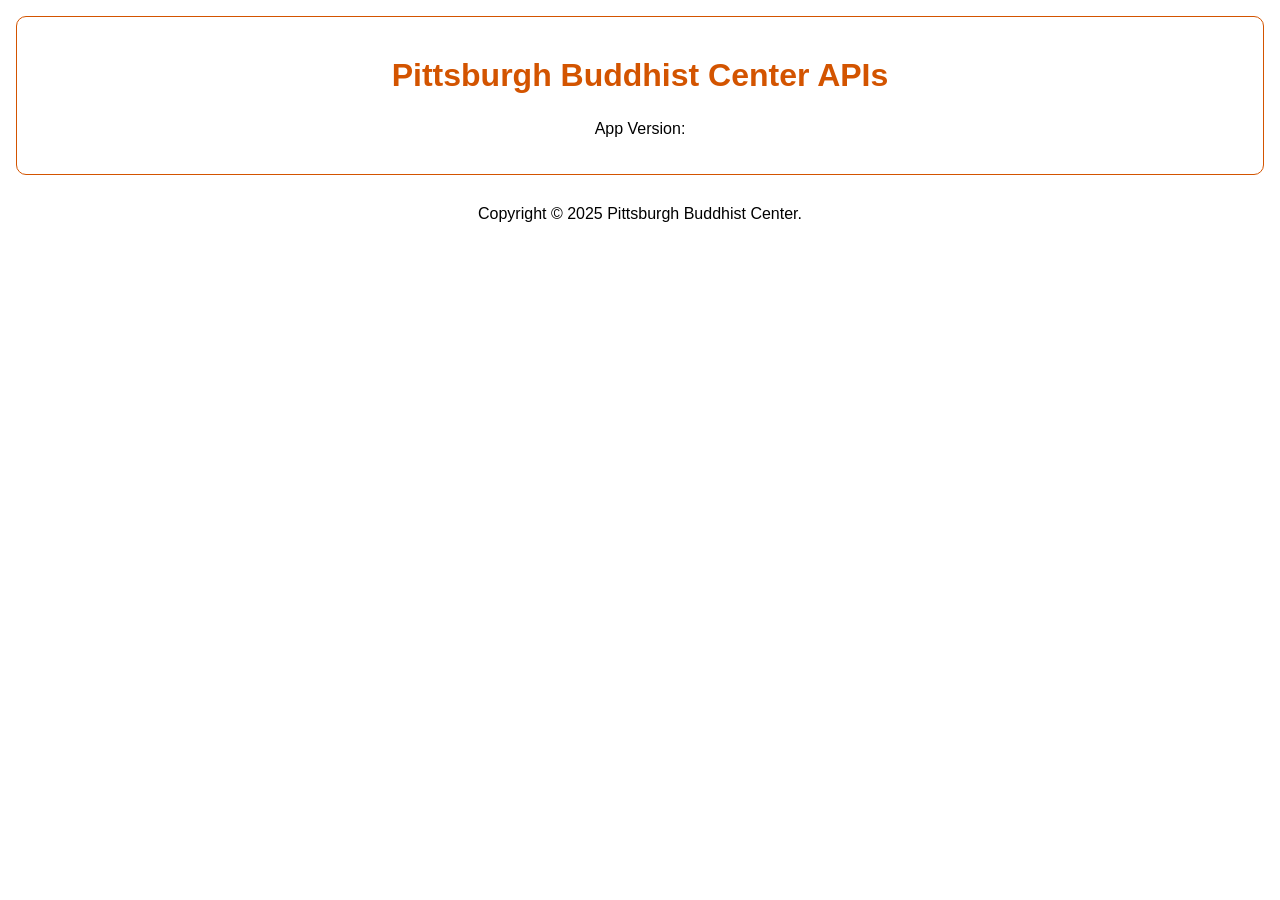
==== pbc-api/src/main/resources/templates/index.html @ c3489b3d "Create starter controller and small UI for index view" ====
<html xmlns:th="http://www.w3.org/1999/xhtml">
    <head>
        <meta charset='utf-8'>
        <meta name='viewport' content='width=device-width'>
        <link th:href="@{/css/styles.css}" rel="stylesheet" />
        <link rel="stylesheet" type="text/css" href="../static/css/styles.css">
        <title>Home</title>
    </head>
    <body>
        <div class="content">
            <h1>Pittsburgh Buddhist Center APIs</h1>
            <div class="content-center" style="height: 10px">
                <p>App Version: <span th:text="${appVersion}"></span></p>
            </div>
        </div>
        <div class="footer-content">
            <p class="footer-para">Copyright © 2025 Pittsburgh Buddhist Center.</p>
        </div>
    </body>
</html>
---- pbc-api/src/main/resources/static/css/styles.css ----
body {
  font-family: 'Verdana', sans-serif;
  margin: 0;
  padding: 1em;
}

h1 {
  text-align: center;
  color: #D35400;
  margin: 0px 0px 30px 0px;
}

h2 {
  text-align: start;
  color: #D35400;
  margin: 10px 30px;
}

p {
  margin: 20px 30px;
  text-align: justify;
  text-justify: distribute-all-lines;
}

ul {
  margin: 20px 30px 20px 20px;
}

.container {
  display: grid;
  grid-template-columns: 2fr 1fr;
}

.content {
  grid-column: 1 / 2;
  padding: 40px 20px 40px 20px;
  border-width: 1px; /* width of the border */
  border-style: solid; /* style of the border */
  border-color: #D35400;
  border-radius: 10px; /* round the border with 10px radius */
}

.content-center {
  display: flex;
  align-items: center; /* Vertically center the content */
  justify-content: center; /* Horizontally center the content (optional) */
}

.content-end {
  grid-column: 2 / 3;
  padding: 0px 0px 0px 20px;
}

.menu {
  grid-column: 2 / 3;
}

.grid-container {
    display: grid;
    margin: 20px 30px;
    grid-template-columns: repeat(3, 1fr);
    grid-auto-rows: minmax(100px, auto);
    justify-content: space-evenly;
    justify-items: center;
    align-content: space-evenly;
    align-items: center;
}

.img-background {
    padding: 20px;
    background-color: #D35400;
    border-radius: 20px;
}

.caption-text {
  color: #D35400;
  text-align: justify;
  text-justify: distribute-all-lines;
}

nav {
  background-color: #f5f5f5; /* background color of the nav container */
  padding: 15px; /* padding around the container */
  margin: 0px 20px;
}

nav ul {
  list-style: none; /* remove bullet points from list items */
  margin: 0; /* remove margins from the list */
  padding: 0; /* remove padding from the list */
  text-align: start; /* center the list items */
}

nav a {
  color: #333; /* text color of the links */
  text-decoration: none; /* remove underline from the links */
  font-size: 18px; /* font size of the links */
}

nav a:hover {
  color: #0099cc; /* change the text color on hover */
}

.footer-content {
  padding: 10px 0px 10px 0px;
}

.footer-para {
    text-align: center;
}

/* Style inputs with type="text", select elements and textareas */
input[type=text], select, textarea {
  width: 100%; /* Full width */
  padding: 12px; /* Some padding */
  border: 1px solid #ccc; /* Gray border */
  border-radius: 4px; /* Rounded borders */
  box-sizing: border-box; /* Make sure that padding and width stays in place */
  margin-top: 6px; /* Add a top margin */
  margin-bottom: 16px; /* Bottom margin */
  resize: vertical /* Allow the user to vertically resize the textarea (not horizontally) */
}

/* Style the submit button with a specific background color etc */
input[type=submit] {
  background-color: #D35400;
  color: white;
  padding: 12px 20px;
  border: none;
  border-radius: 4px;
  cursor: pointer;
}

/* When moving the mouse over the submit button, add a darker green color */
input[type=submit]:hover {
  background-color: #45a049;
}

.contact-info {
    display: flex;
    flex-direction: column;
    gap: 20px;
}

.info-item {
    display: flex;
    align-items: center;
}

.icon {
    font-size: 32px;
    margin-right: 20px;
}

.info-item span {
    font-size: 24px;
}

.info-item strong {
    font-weight: bold;
}
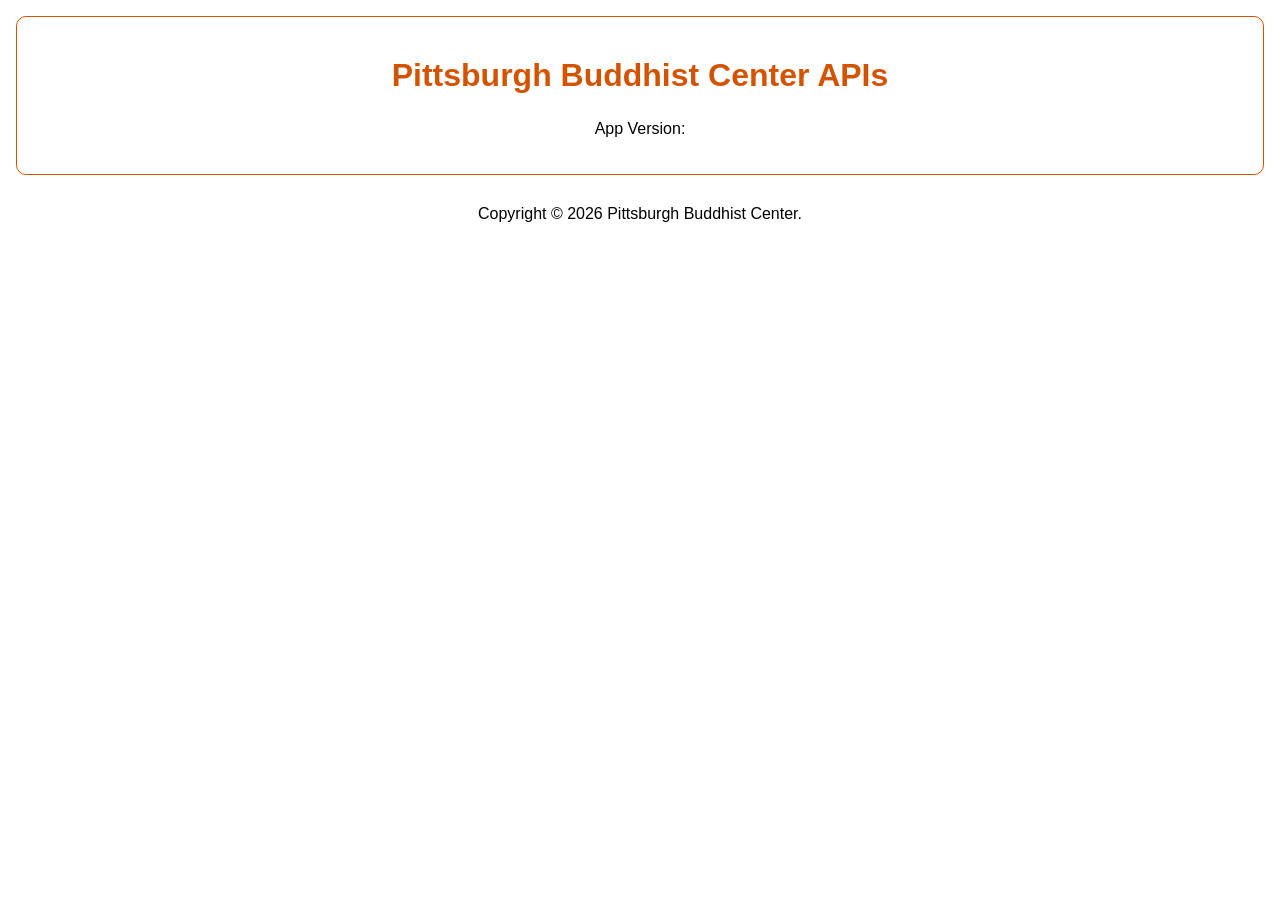
==== commit 7c1a9835: "Create way to send email using PBC-APIs." ====
--- a/pbc-api/src/main/resources/templates/index.html
+++ b/pbc-api/src/main/resources/templates/index.html
@@ -14,7 +14,7 @@
             </div>
         </div>
         <div class="footer-content">
-            <p class="footer-para">Copyright © 2025 Pittsburgh Buddhist Center.</p>
+            <p class="footer-para">Copyright © 2026 Pittsburgh Buddhist Center.</p>
         </div>
     </body>
 </html>
